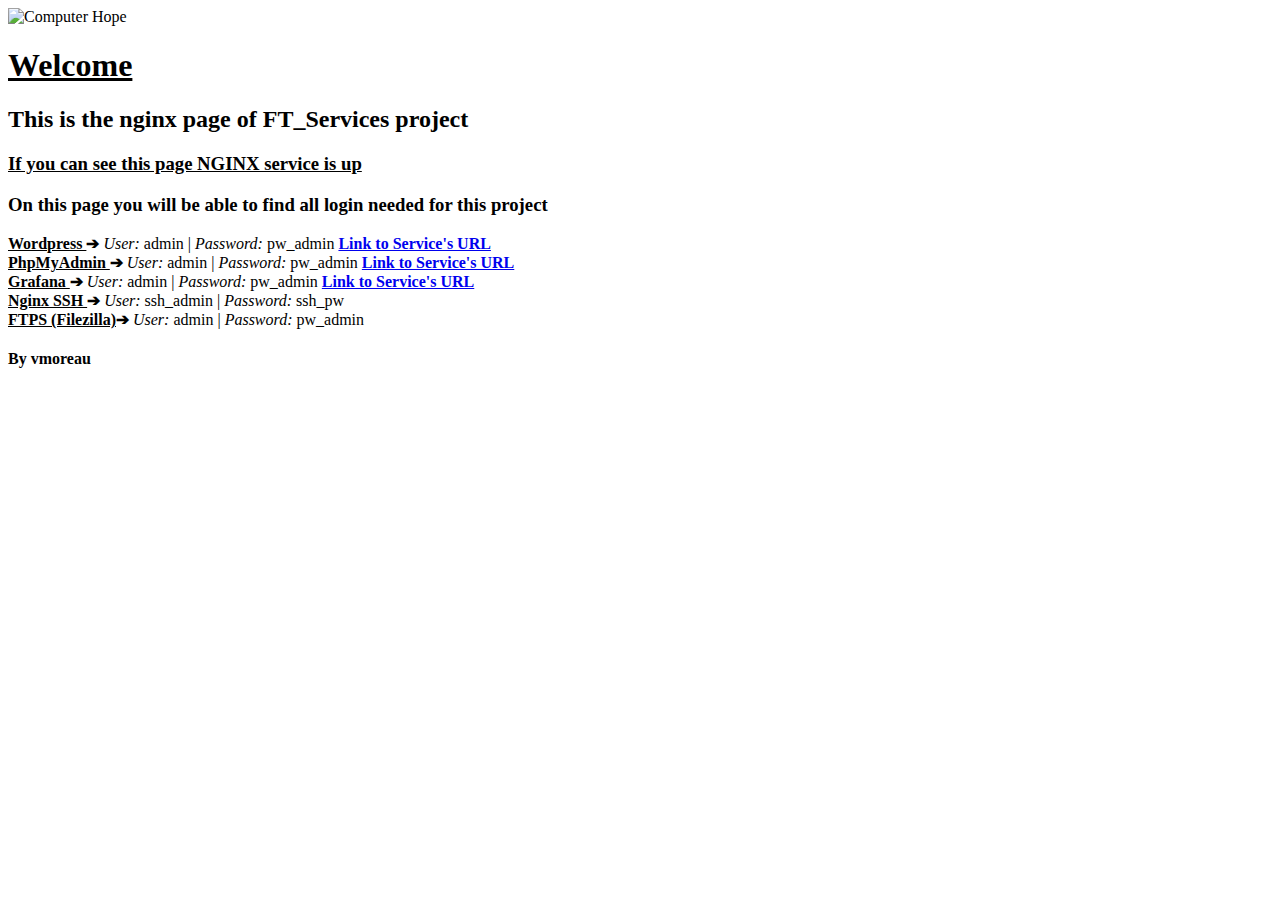
==== srcs/nginx/html/index.html @ 4553be99 "correct html page fault" ====
<!DOCTYPE html>
<html>
	<head>
		<meta charset="utf=-8" />
		<link rel="stylesheet" href="style.css" />
		<title>42 FT_Services project</title>
	</head>
	<body>
		<img class="resize" src="42_logo_black.svg"alt="Computer Hope">

		<h1><u>Welcome</u></h1>

		<h2> This is the nginx page of FT_Services project</h2>

		<h3><u>If you can see this page NGINX service is up</u></h3>
		<h3>On this page you will be able to find all login needed for this project</h3>
		<p>
			<strong><u>Wordpress </u>&#x2794; </strong><em>
				User:</em> admin | <em>Password: </em>pw_admin
				<strong><a href="http://172.17.0.221:5050" target="_blank"> Link to Service's URL</a></strong></br>
			<strong><u>PhpMyAdmin </u>&#x2794; </strong><em>
				User:</em> admin | <em>Password: </em>pw_admin
				<strong><a href="http://172.17.0.222:5000" target="_blank"> Link to Service's URL</a></strong></br>
			<strong><u>Grafana </u>&#x2794; </strong><em>
				User:</em> admin | <em>Password: </em>pw_admin
				<strong><a href="http://172.17.0.224:3000" target="_blank"> Link to Service's URL</a></strong></br>
			<strong><u>Nginx SSH </u>&#x2794; </strong><em>
				User:</em> ssh_admin | <em>Password: </em>ssh_pw</br>
			<strong><u>FTPS (Filezilla)</u>&#x2794; </strong><em>
				User:</em> admin | <em>Password: </em>pw_admin</br>
		</p>
		<h4>By vmoreau</h4>
	</body>
</html>
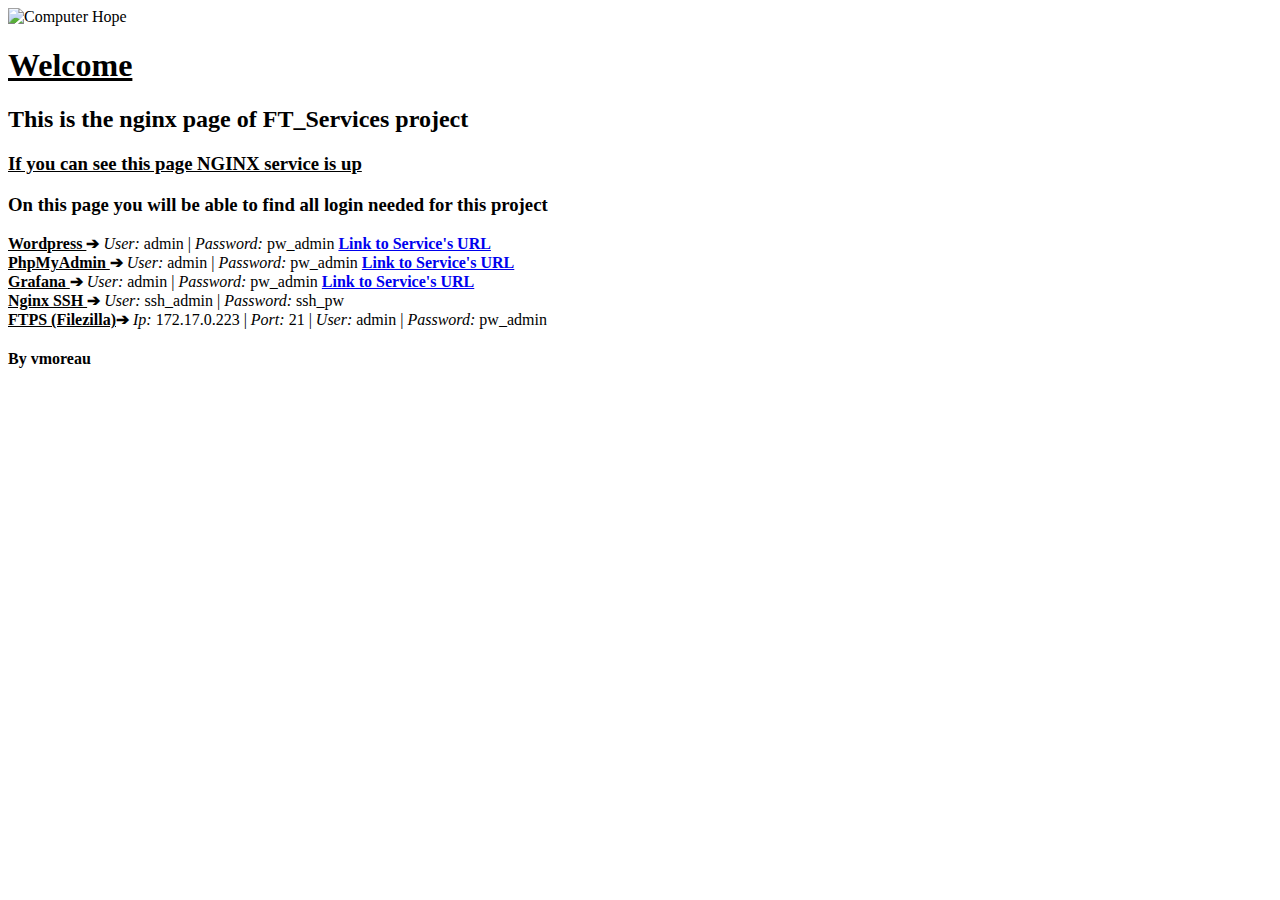
==== commit 22007dfc: "minor correc, add root access for ftps" ====
--- a/srcs/nginx/html/index.html
+++ b/srcs/nginx/html/index.html
@@ -27,6 +27,7 @@
 			<strong><u>Nginx SSH </u>&#x2794; </strong><em>
 				User:</em> ssh_admin | <em>Password: </em>ssh_pw</br>
 			<strong><u>FTPS (Filezilla)</u>&#x2794; </strong><em>
+				Ip:</em> 172.17.0.223 | <em>Port:</em> 21 |<em>
 				User:</em> admin | <em>Password: </em>pw_admin</br>
 		</p>
 		<h4>By vmoreau</h4>
